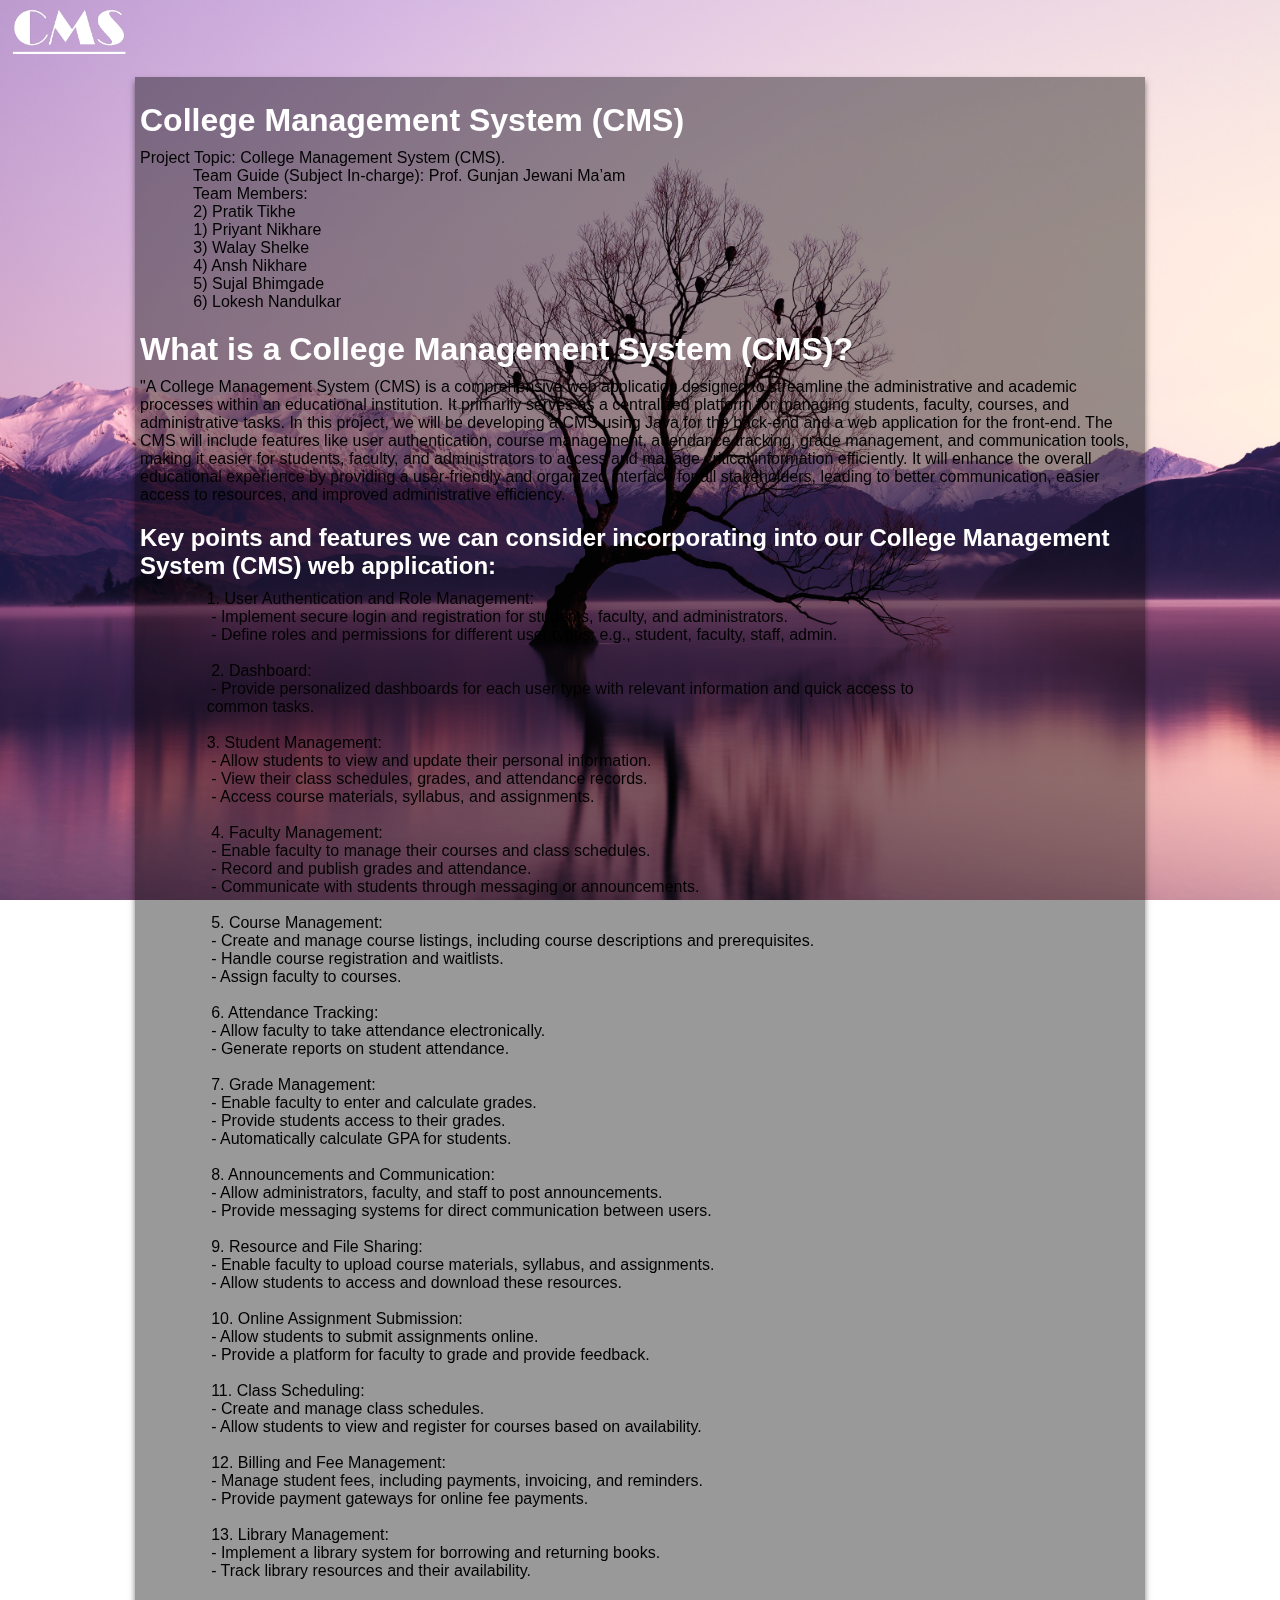
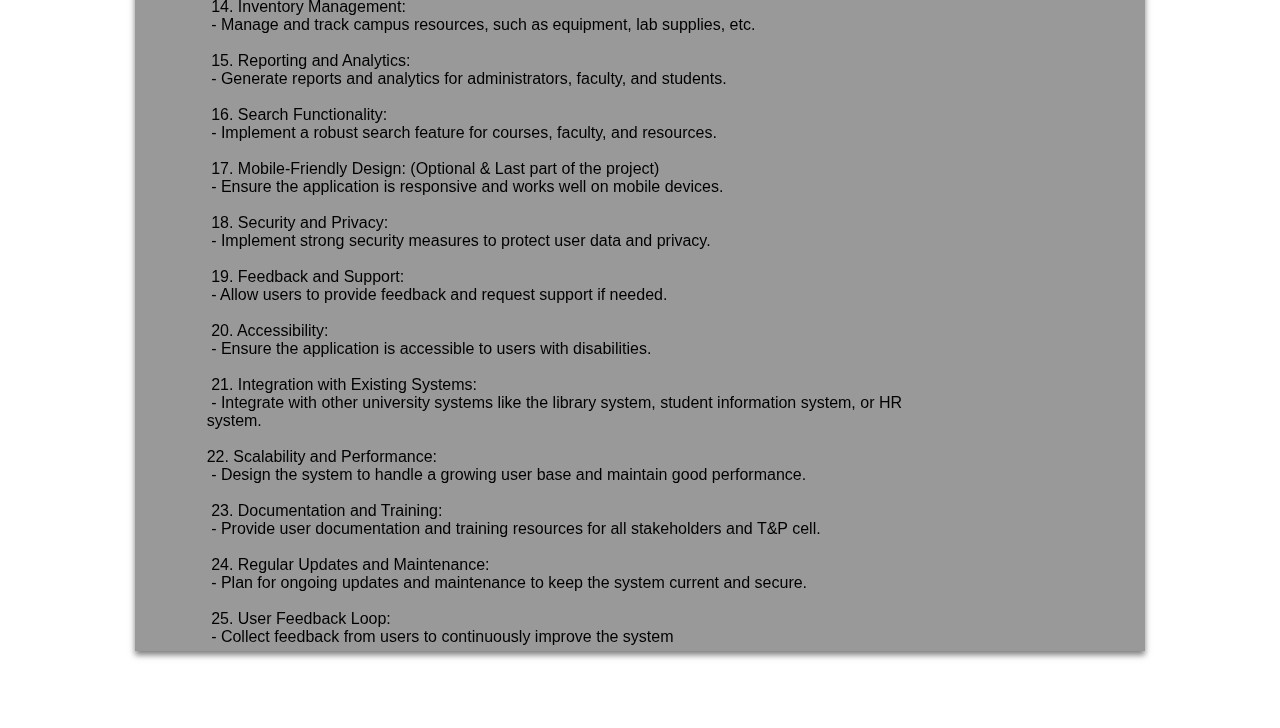
==== about.html @ c3ac87d0 "Add files via upload" ====
<!DOCTYPE html>
<html lang="en">
    <link rel="stylesheet" href="about.css">
<head>
    <meta charset="UTF-8">
    <meta name="viewport" content="width=device-width, initial-scale=1.0">
    <title>about section</title>
</head>
<body>
    <div class="about">
        <nav>
            <img src="cms_logo_png.png" class="logo">
        </nav>
    </div>
    <div class="page">
        <h1>College Management System (CMS)</h1>
        <pre>Project Topic: College Management System (CMS).
            Team Guide (Subject In-charge): Prof. Gunjan Jewani Ma’am
            Team Members: 
            2) Pratik Tikhe
            1) Priyant Nikhare
            3) Walay Shelke
            4) Ansh Nikhare
            5) Sujal Bhimgade
            6) Lokesh Nandulkar</pre>
        <h1>What is a College Management System (CMS)?</h1>
        <p>"A College Management System (CMS) is a comprehensive web application designed to 
            streamline the administrative and academic processes within an educational institution. It 
            primarily serves as a centralized platform for managing students, faculty, courses, and 
            administrative tasks. In this project, we will be developing a CMS using Java for the back-end and a 
            web application for the front-end. The CMS will include features like user authentication, course 
            management, attendance tracking, grade management, and communication tools, making it easier 
            for students, faculty, and administrators to access and manage critical information efficiently. It 
            will enhance the overall educational experience by providing a user-friendly and organized 
            interface for all stakeholders, leading to better communication, easier access to resources, and 
            improved administrative efficiency.</p>
        <h2>Key points and features we can consider incorporating into our College Management 
            System (CMS) web application:
            </h2>
            <pre>
               1. User Authentication and Role Management:
                - Implement secure login and registration for students, faculty, and administrators.
                - Define roles and permissions for different user types, e.g., student, faculty, staff, admin.
               
                2. Dashboard:
                - Provide personalized dashboards for each user type with relevant information and quick access to 
               common tasks.
               
               3. Student Management:
                - Allow students to view and update their personal information.
                - View their class schedules, grades, and attendance records.
                - Access course materials, syllabus, and assignments.
               
                4. Faculty Management:
                - Enable faculty to manage their courses and class schedules.
                - Record and publish grades and attendance.
                - Communicate with students through messaging or announcements.
               
                5. Course Management:
                - Create and manage course listings, including course descriptions and prerequisites.
                - Handle course registration and waitlists.
                - Assign faculty to courses.
               
                6. Attendance Tracking:
                - Allow faculty to take attendance electronically.
                - Generate reports on student attendance.
               
                7. Grade Management:
                - Enable faculty to enter and calculate grades.
                - Provide students access to their grades.
                - Automatically calculate GPA for students.
               
                8. Announcements and Communication:
                - Allow administrators, faculty, and staff to post announcements.
                - Provide messaging systems for direct communication between users.
               
                9. Resource and File Sharing:
                - Enable faculty to upload course materials, syllabus, and assignments.
                - Allow students to access and download these resources.
               
                10. Online Assignment Submission:
                - Allow students to submit assignments online.
                - Provide a platform for faculty to grade and provide feedback.
               
                11. Class Scheduling:
                - Create and manage class schedules.
                - Allow students to view and register for courses based on availability.
               
                12. Billing and Fee Management:
                - Manage student fees, including payments, invoicing, and reminders.
                - Provide payment gateways for online fee payments.
               
                13. Library Management:
                - Implement a library system for borrowing and returning books.
                - Track library resources and their availability.
               
                14. Inventory Management:
                - Manage and track campus resources, such as equipment, lab supplies, etc.
               
                15. Reporting and Analytics:
                - Generate reports and analytics for administrators, faculty, and students.
               
                16. Search Functionality:
                - Implement a robust search feature for courses, faculty, and resources.
               
                17. Mobile-Friendly Design: (Optional & Last part of the project)
                - Ensure the application is responsive and works well on mobile devices.
              
                18. Security and Privacy:
                - Implement strong security measures to protect user data and privacy.
               
                19. Feedback and Support:
                - Allow users to provide feedback and request support if needed.
               
                20. Accessibility:
                - Ensure the application is accessible to users with disabilities.
              
                21. Integration with Existing Systems:
                - Integrate with other university systems like the library system, student information system, or HR 
               system.
               
               22. Scalability and Performance:
                - Design the system to handle a growing user base and maintain good performance.
               
                23. Documentation and Training:
                - Provide user documentation and training resources for all stakeholders and T&P cell.
              
                24. Regular Updates and Maintenance:
                - Plan for ongoing updates and maintenance to keep the system current and secure.
              
                25. User Feedback Loop:
                - Collect feedback from users to continuously improve the system</pre>
    </div>
</body>
</html>
---- about.css ----
*{
    margin: 0;
    padding: 0;
    font-family: 'Franklin Gothic Medium', 'Arial Narrow', Arial, sans-serif;
}
.about{
   position: fixed;
   top: 0;
   left: 0;
   width: 100%;
   height: 100%;
   background-image: url(bg1.jpg);
   background-size: cover;
    background-attachment: fixed;
    z-index: -1;
}
.logo{
    width: 150px;
    height: auto;
}

.page{
    width: 1000px;
    height: auto;
    position: relative;
    margin: 6% auto;
    background: rgba(0, 0, 0, 0.4);
    box-shadow: 0 4px 6px rgba(0, 0, 0, 0.5);
    overflow-y: auto;
    padding: 5px;
    z-index: 1;
}
.page h1{
    color: white;
    margin-top: 20px;
    margin-bottom: 10px;
}
.page h2{
    color: white;
    margin-top: 20px;
    margin-bottom: 10px;
}
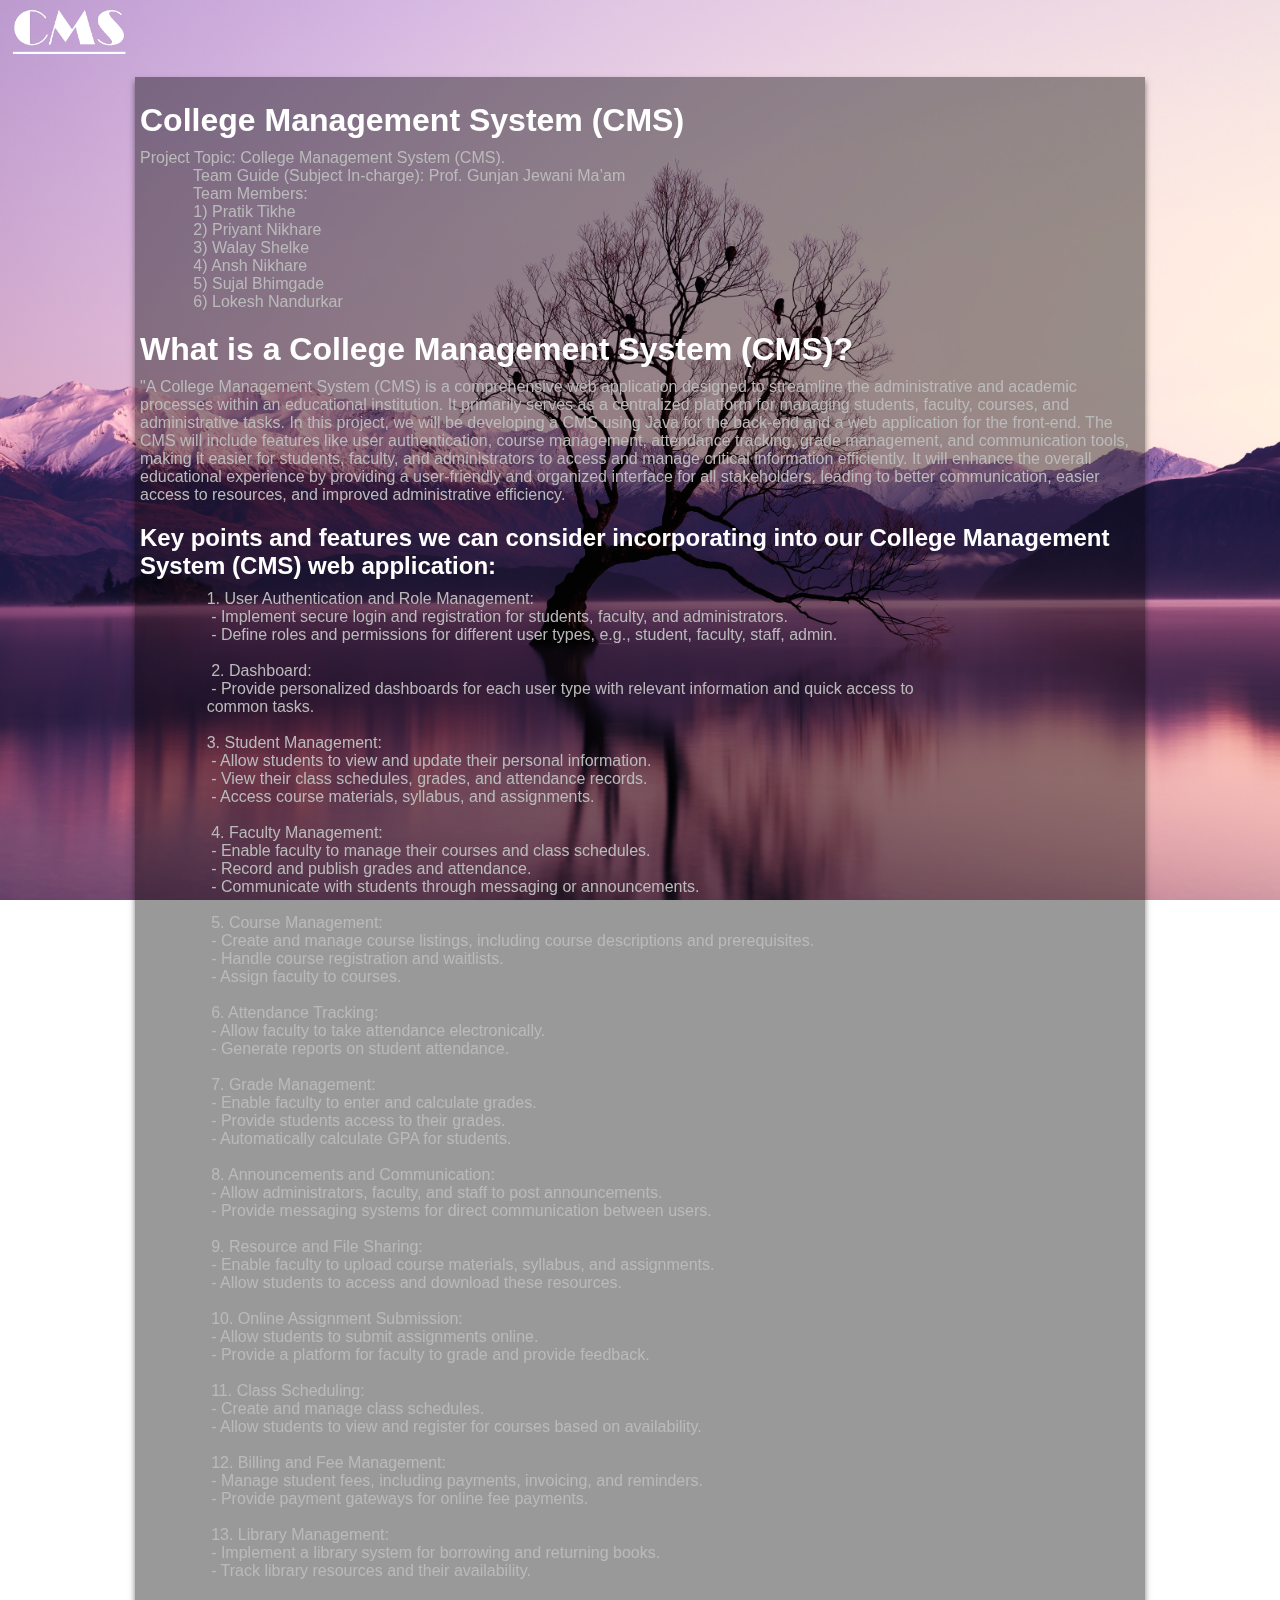
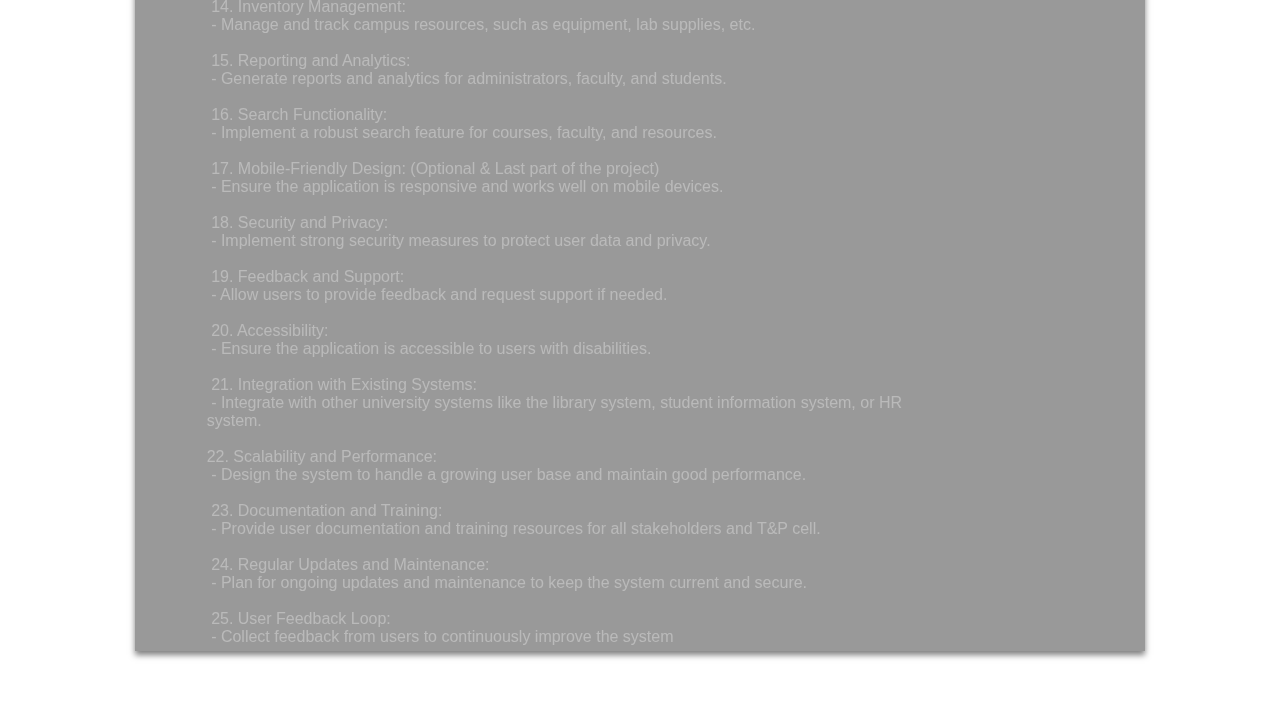
==== commit f5c26d9f: "Update about.html" ====
--- a/about.html
+++ b/about.html
@@ -17,12 +17,12 @@
         <pre>Project Topic: College Management System (CMS).
             Team Guide (Subject In-charge): Prof. Gunjan Jewani Ma’am
             Team Members: 
-            2) Pratik Tikhe
-            1) Priyant Nikhare
+            1) Pratik Tikhe
+            2) Priyant Nikhare
             3) Walay Shelke
             4) Ansh Nikhare
             5) Sujal Bhimgade
-            6) Lokesh Nandulkar</pre>
+            6) Lokesh Nandurkar</pre>
         <h1>What is a College Management System (CMS)?</h1>
         <p>"A College Management System (CMS) is a comprehensive web application designed to 
             streamline the administrative and academic processes within an educational institution. It 
@@ -132,4 +132,4 @@
                 - Collect feedback from users to continuously improve the system</pre>
     </div>
 </body>
-</html>+</html>
--- a/about.css
+++ b/about.css
@@ -39,4 +39,10 @@
     color: white;
     margin-top: 20px;
     margin-bottom: 10px;
-}+}
+.page pre{
+    color: rgb(186, 186, 186);
+}
+.page p{
+    color: rgb(186, 186, 186);
+}
